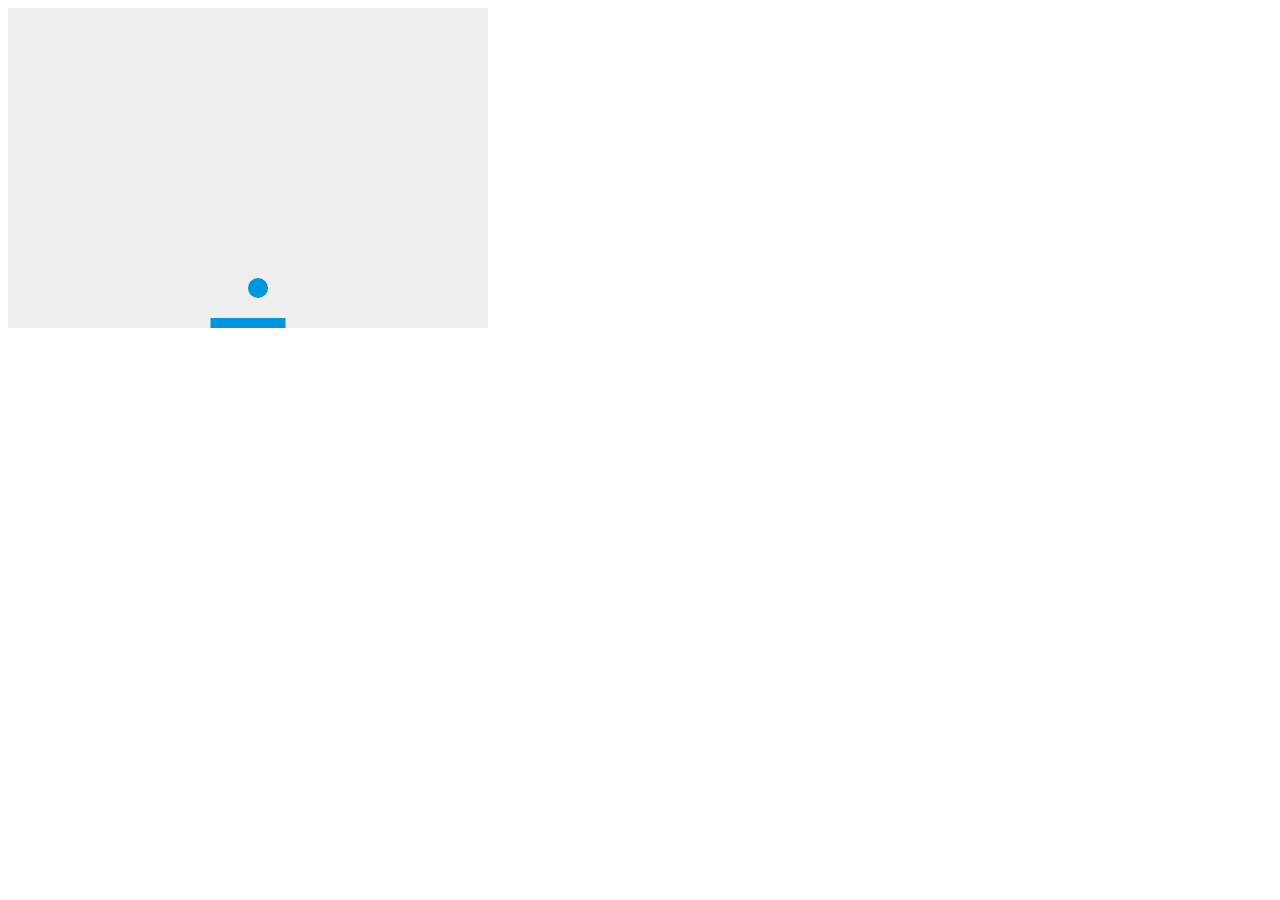
==== index.html @ 9401b556 "primer version" ====
<!doctype html>
<html lang="en-US">
  <head>
    <meta charset="utf-8" />
    <title>Gamedev Canvas Workshop</title>
    <link rel="stylesheet" href="./style.css">
    <style>
      /* * {
        padding: 0;
        margin: 0;
      }
      canvas {
        background: #eee;
        display: block;
        margin: 0 auto;
      } */
    </style>
  </head>
  <body>
    <canvas id="myCanvas" width="480" height="320"></canvas>

    <script src="./script.js">
          
    </script>
  </body>
</html>
---- style.css ----
canvas { background: #eee; }
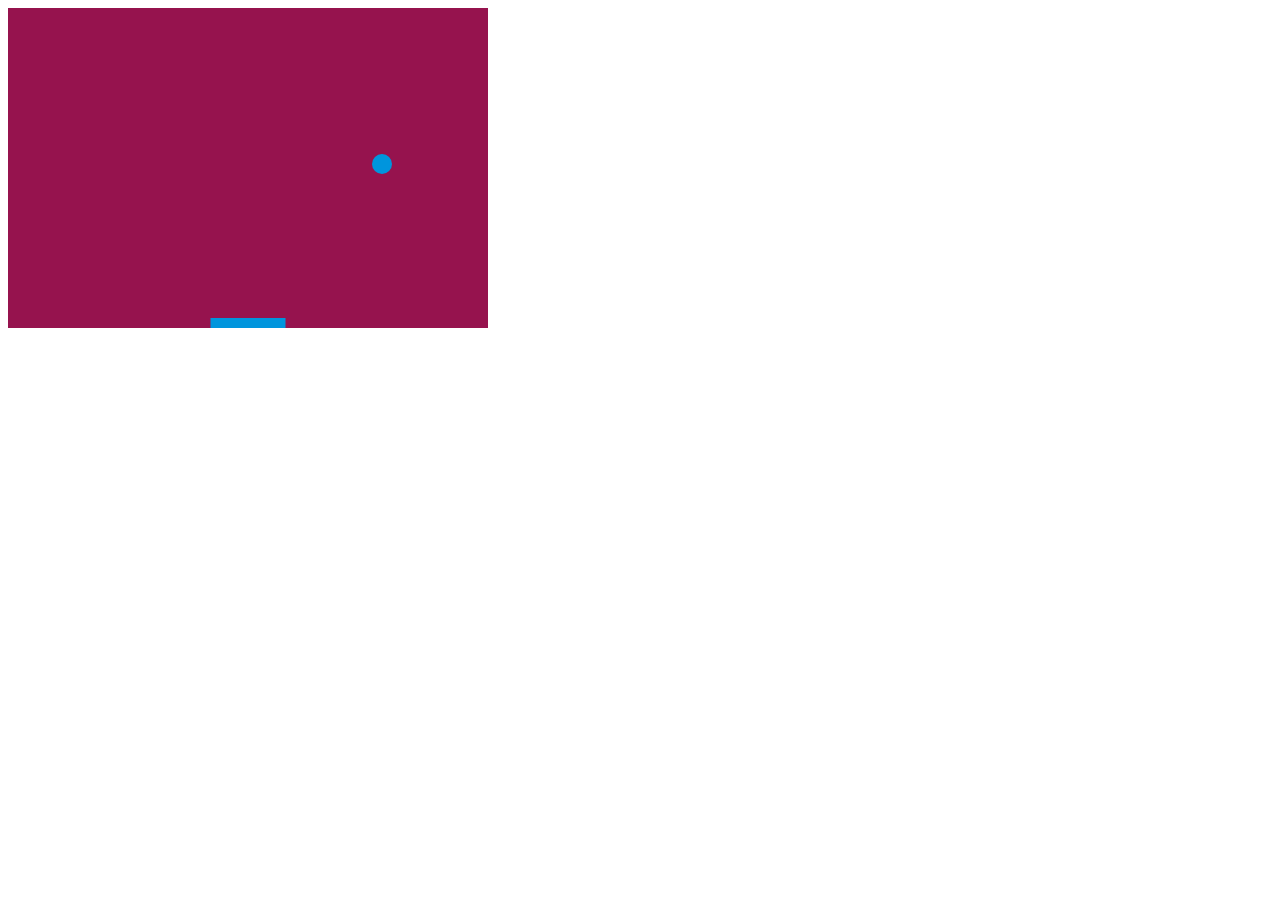
==== commit ad6eaf6b: "juego con marcador" ====
--- a/index.html
+++ b/index.html
@@ -4,8 +4,8 @@
     <meta charset="utf-8" />
     <title>Gamedev Canvas Workshop</title>
     <link rel="stylesheet" href="./style.css">
-    <style>
-      /* * {
+    <!-- <style>
+      * {
         padding: 0;
         margin: 0;
       }
@@ -13,14 +13,13 @@
         background: #eee;
         display: block;
         margin: 0 auto;
-      } */
-    </style>
+      }
+    </style> -->
   </head>
   <body>
     <canvas id="myCanvas" width="480" height="320"></canvas>
 
-    <script src="./script.js">
-          
+    <script src="./script.js">   
     </script>
   </body>
 </html>--- a/style.css
+++ b/style.css
@@ -1 +1 @@
-canvas { background: #eee; }+canvas { background: #96134e; }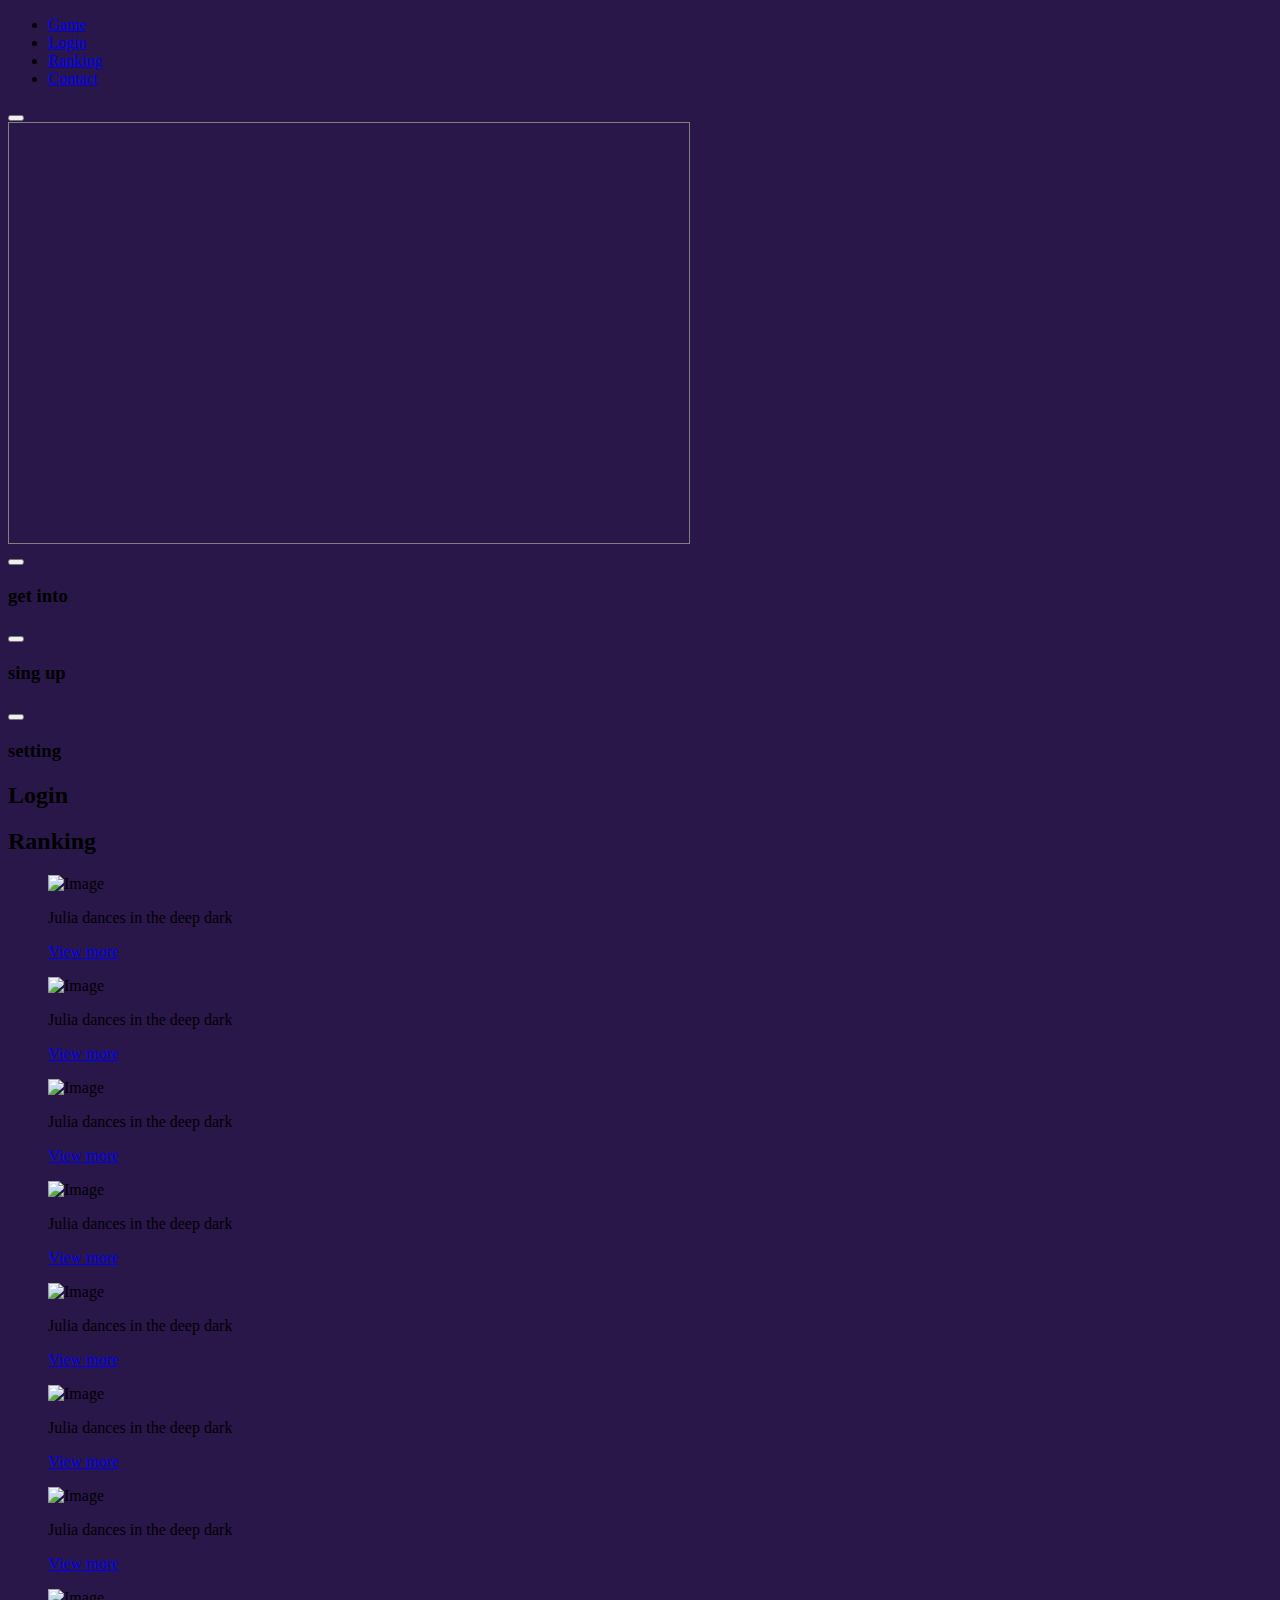
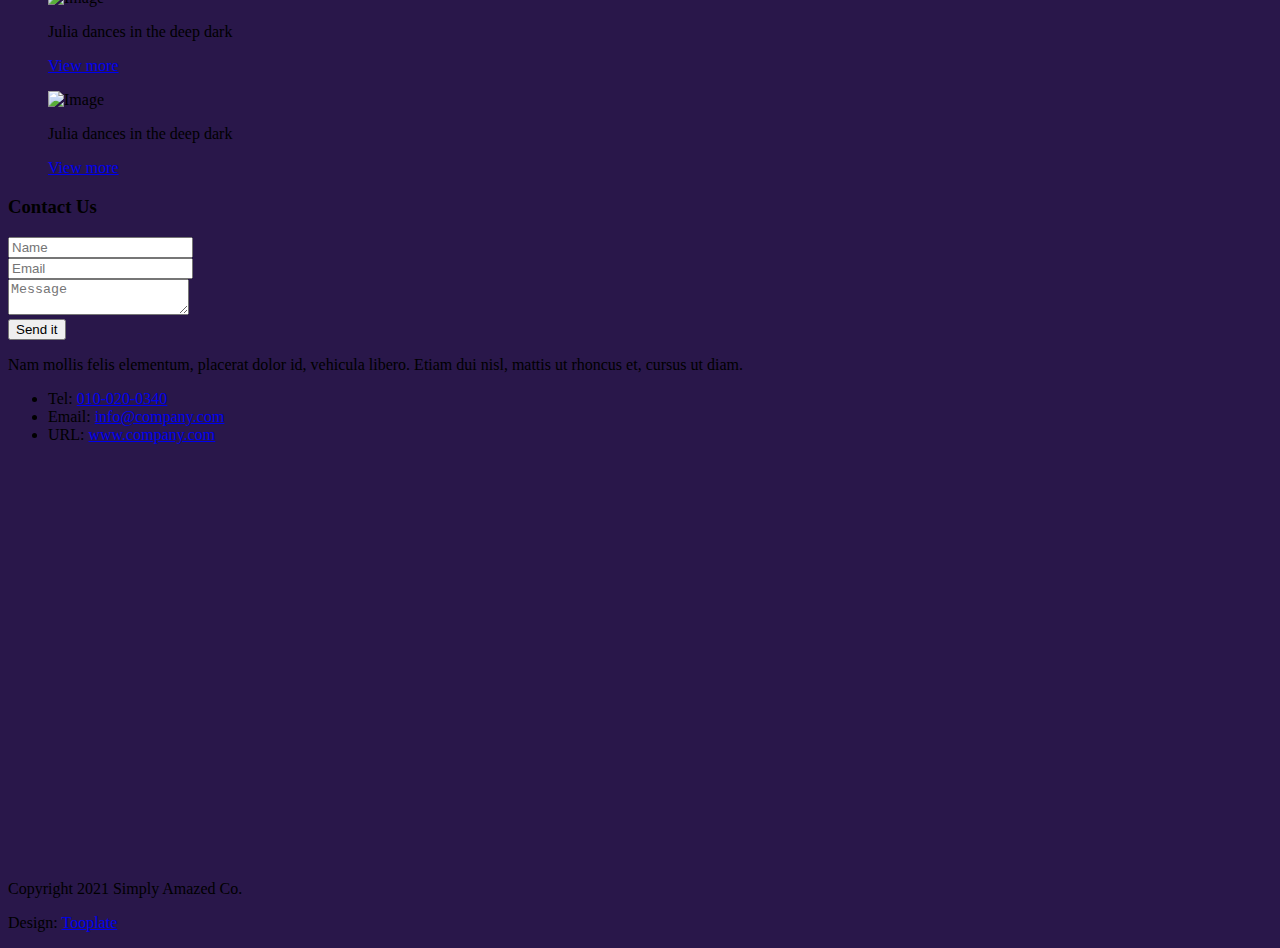
==== commit 67f3861b: "Update index.html" ====
--- a/index.html
+++ b/index.html
@@ -1,25 +1,271 @@
 <!doctype html>
-<html lang="en-US">
-  <head>
+<html lang="en">
+<head>
     <meta charset="utf-8" />
-    <title>Gamedev Canvas Workshop</title>
-    <link rel="stylesheet" href="./style.css">
-    <!-- <style>
-      * {
-        padding: 0;
-        margin: 0;
-      }
-      canvas {
-        background: #eee;
-        display: block;
-        margin: 0 auto;
-      }
-    </style> -->
-  </head>
-  <body>
-    <canvas id="myCanvas" width="480" height="320"></canvas>
-
-    <script src="./script.js">   
-    </script>
-  </body>
-</html>+    <title>Simply Amazed HTML Template by Tooplate</title>
+    <meta name="viewport" content="width=device-width, initial-scale=1">
+    <link rel="preconnect" href="https://fonts.gstatic.com">
+    <link href="https://fonts.googleapis.com/css2?family=Source+Sans+Pro:wght@300;400&display=swap" rel="stylesheet">
+    <link rel="stylesheet" href="css/bootstrap.min.css" type="text/css" />
+    <link rel="stylesheet" href="fontawesome/css/all.min.css" type="text/css" /> 
+    <link rel="stylesheet" href="css/slick.css" type="text/css" />   
+    <link rel="stylesheet" href="css/tooplate-simply-amazed.css" type="text/css" />
+    <link rel="stylesheet" href="css/style.css" type="text/css">
+<!--
+
+Tooplate 2123 Simply Amazed
+
+https://www.tooplate.com/view/2123-simply-amazed
+
+-->
+</head>
+
+<body onload="checkCanvasIsSupported();" style="background: #29174a">
+    <div id="outer">
+        <header class="header order-last" id="tm-header">
+            <nav class="navbar">
+                <div class="collapse navbar-collapse single-page-nav">
+                    <ul class="navbar-nav">
+                        <li class="nav-item">
+                            <a class="nav-link" href="#section-1"><span class="icn"><i class="fab fa-drupal"></i></span> Game</a>
+                        </li>
+                        <li class="nav-item">
+                            <a class="nav-link" href="#section-2"><span class="icn"><i class="fab fa-github-alt"></i></span> Login</a>
+                        </li>
+                        <li class="nav-item">
+                            <a class="nav-link" href="#section-3"><span class="icn"><i class="far fa-chart-bar"></i></span> Ranking</a>
+                        </li>
+                        <li class="nav-item">
+                            <a class="nav-link" href="#section-4"><span class="icn"><i class="far fa-2x fa-comments"></i></span> Contact</a>
+                        </li>
+                    </ul>
+                </div>
+            </nav>
+        </header>
+        
+        <button class="navbar-button collapsed" type="button">
+            <span class="menu_icon">
+                <span class="icon-bar"></span>
+                <span class="icon-bar"></span>
+                <span class="icon-bar"></span>
+            </span>
+        </button>
+        
+        <main id="content-box" class="order-first">
+            <div class="banner-section section parallax-window" data-parallax="scroll" data-image-src="#" id="section-1">
+                <div class="container">
+                    <style>
+                        /* * {
+                          padding: 0;
+                          margin: 0;
+                        }
+                        canvas {
+                          background: #eee;
+                          display: block;
+                          margin: 0 auto;
+                        } */
+                      </style>
+                      <canvas id="gameCanvas" width="680" height="420" style="border: solid 1px gray;"></canvas>
+                    <!--<div class="item">
+                        <div class="bg-blue-transparent logo-fa"><span><i class="fas fa-2x fa-atom"></i></span> Simply Amazed</div>
+                        <div class="bg-blue-transparent simple"><p>Your simplest HTML template, the most amazing page ever, yet free!</p></div>
+                    </div>-->
+                </div>
+            </div>
+        
+            <section class="work-section section" id="section-2">
+                <div class="container">
+                    <div class="row">
+                        <div class="item col-md-4">
+                            <div class="tm-work-item-inner">
+                                <div class="icn"><button class="btn"><i class="fa fa-spinner fa-spin fa-3x fa-fw"></i></button></div>
+                                <h3>get into</h3>
+                                <p></p>
+                            </div>                        
+                        </div>
+                        <div class="item col-md-4 one">
+                            <div class="tm-work-item-inner">
+                                <div class="icn"><button class="btn"><i class="fa fa-3x fa-user-circle"></i></button></div>
+                                <h3>sing up</h3>
+                                <p></p>
+                            </div>
+                        </div>
+                        <div class="item col-md-4 two">
+                            <div class="tm-work-item-inner">
+                                <div class="icn"><button class="btn"><i class="fa fa-cog fa-spin fa-3x fa-fw"></i></button></div>
+                                <h3>setting</h3>
+                                <p></p>
+                            </div>
+                        </div>
+                    </div>
+                    <div class="title">
+                        <h2>Login</h2>
+                    </div>
+                </div>
+            </section>
+
+            <section class="gallery-section section parallax-window" data-parallax="scroll" data-image-src="img/section-3-bg.jpg" id="section-3">
+                <div class="container">
+                    <div class="title text-right">
+                        <h2>Ranking</h2>
+                    </div>
+                    <div class="mx-auto gallery-slider">
+                        <figure class="effect-julia item">
+                            <img src="img/gallery-img-01.jpg" alt="Image">
+                            <figcaption>
+                                <div>
+                                    <p>Julia dances in the deep dark</p>
+                                </div>
+                                <a href="#">View more</a>
+                            </figcaption>
+                        </figure>
+                        <figure class="effect-julia item">
+                            <img src="img/gallery-img-02.jpg" alt="Image">
+                            <figcaption>
+                                <div>
+                                    <p>Julia dances in the deep dark</p>
+                                </div>
+                                <a href="#">View more</a>
+                            </figcaption>
+                        </figure>
+                        <figure class="effect-julia item">
+                            <img src="img/gallery-img-03.jpg" alt="Image">
+                            <figcaption>
+                                <div>
+                                    <p>Julia dances in the deep dark</p>
+                                </div>
+                                <a href="#">View more</a>
+                            </figcaption>
+                        </figure>
+                        <figure class="effect-julia item">
+                            <img src="img/gallery-img-04.jpg" alt="Image">
+                            <figcaption>
+                                <div>
+                                    <p>Julia dances in the deep dark</p>
+                                </div>
+                                <a href="#">View more</a>
+                            </figcaption>
+                        </figure>
+                        <figure class="effect-julia item">
+                            <img src="img/gallery-img-05.jpg" alt="Image">
+                            <figcaption>
+                                <div>
+                                    <p>Julia dances in the deep dark</p>
+                                </div>
+                                <a href="#">View more</a>
+                            </figcaption>
+                        </figure>
+                        <figure class="effect-julia item">
+                            <img src="img/gallery-img-06.jpg" alt="Image">
+                            <figcaption>
+                                <div>
+                                    <p>Julia dances in the deep dark</p>
+                                </div>
+                                <a href="#">View more</a>
+                            </figcaption>
+                        </figure>
+                        <figure class="effect-julia item">
+                            <img src="img/gallery-img-07.jpg" alt="Image">
+                            <figcaption>
+                                <div>
+                                    <p>Julia dances in the deep dark</p>
+                                </div>
+                                <a href="#">View more</a>
+                            </figcaption>
+                        </figure>
+                        <figure class="effect-julia item">
+                            <img src="img/gallery-img-08.jpg" alt="Image">
+                            <figcaption>
+                                <div>
+                                    <p>Julia dances in the deep dark</p>
+                                </div>
+                                <a href="#">View more</a>
+                            </figcaption>
+                        </figure>
+                        <figure class="effect-julia item">
+                            <img src="img/gallery-img-09.jpg" alt="Image">
+                            <figcaption>
+                                <div>
+                                    <p>Julia dances in the deep dark</p>
+                                </div>
+                                <a href="#">View more</a>
+                            </figcaption>
+                        </figure>
+                    </div>
+                </div>
+            </section>
+
+            <section class="contact-section section" id="section-4">
+                <div class="container">
+                    <div class="title">
+                        <h3>Contact Us</h3>
+                    </div>
+                    <div class="row">
+                        <div class="col-lg-5 col-md-6 mb-4 contact-form">
+                            <div class="form tm-contact-item-inner">
+                                <form action="#" method="POST">
+                                    <div class="form-group">
+                                        <input name="name" type="text" class="form-control" placeholder="Name">
+                                    </div>
+                                    <div class="form-group">
+                                        <input name="email" type="text" class="form-control" placeholder="Email">
+                                    </div>
+                                    <div class="form-group">
+                                        <textarea name="message" class="textarea form-control" placeholder="Message"></textarea>
+                                    </div>
+                                    <div class="form-group text-right">
+                                        <input type="submit" class="btn btn-primary" value="Send it">
+                                    </div>
+                                </form>
+                            </div>
+                        </div>
+                        <div class="col-lg-4 col-md-6 mb-4 contact-details">
+                            <div class="tm-contact-item-inner-2">
+                                <p>Nam mollis felis elementum, placerat dolor id, vehicula libero. Etiam dui nisl, mattis ut rhoncus et, cursus ut diam.</p>
+                                <ul class="font-weight-light">
+                                    <li>
+                                        <span class="icn"><i class="fas fa-mobile-alt"></i></span>
+                                        <span class="lbl">Tel:</span> <a href="#">010-020-0340</a>
+                                    </li>
+                                    <li>
+                                        <span class="icn"><i class="fas fa-at"></i></span>
+                                        <span class="lbl">Email:</span> <a href="#">info@company.com</a>
+                                    </li>
+                                    <li>
+                                        <span class="icn"><i class="fas fa-globe-asia"></i></span>
+                                        <span class="lbl">URL:</span> <a href="#">www.company.com</a>
+                                    </li>
+                                </ul>
+                            </div>                        
+                        </div>
+                        <div class="col-lg-3 col-md-12 map">
+                            <!-- Map -->
+                            <div class="map-outer tm-mb-40">
+                                <div class="gmap-canvas">
+                                    <iframe width="100%" height="400" id="gmap-canvas"
+                                        src="https://maps.google.com/maps?q=Av.+L%C3%BAcio+Costa,+Rio+de+Janeiro+-+RJ,+Brazil&t=&z=13&ie=UTF8&iwloc=&output=embed"
+                                        frameborder="0" scrolling="no" marginheight="0" marginwidth="0"></iframe>
+                                </div>
+                            </div>
+                        </div>
+                    </div>                
+                </div>
+                <footer class="footer container container-2">
+                    <div class="row"> 
+                        <p class="col-sm-7">Copyright 2021 Simply Amazed Co.</p>
+                        <p class="col-sm-5 text-right design">Design: <a rel="nofollow" href="https://www.tooplate.com" target="_parent">Tooplate</a></p>
+                    </div>
+                </footer>
+            </section>
+        </main>
+    </div>
+    <script src="js/jquery-3.3.1.min.js"></script>
+    <script src="js/bootstrap.bundle.min.js"></script>
+    <script src="js/jquery.singlePageNav.min.js"></script>
+    <script src="js/slick.js"></script>
+    <script src="js/parallax.min.js"></script>
+    <script src="js/templatemo-script.js"></script>
+    <script src="js/script.js"></script>
+    <script src="js/script_fill_test.js"></script>
+</body>
+</html>
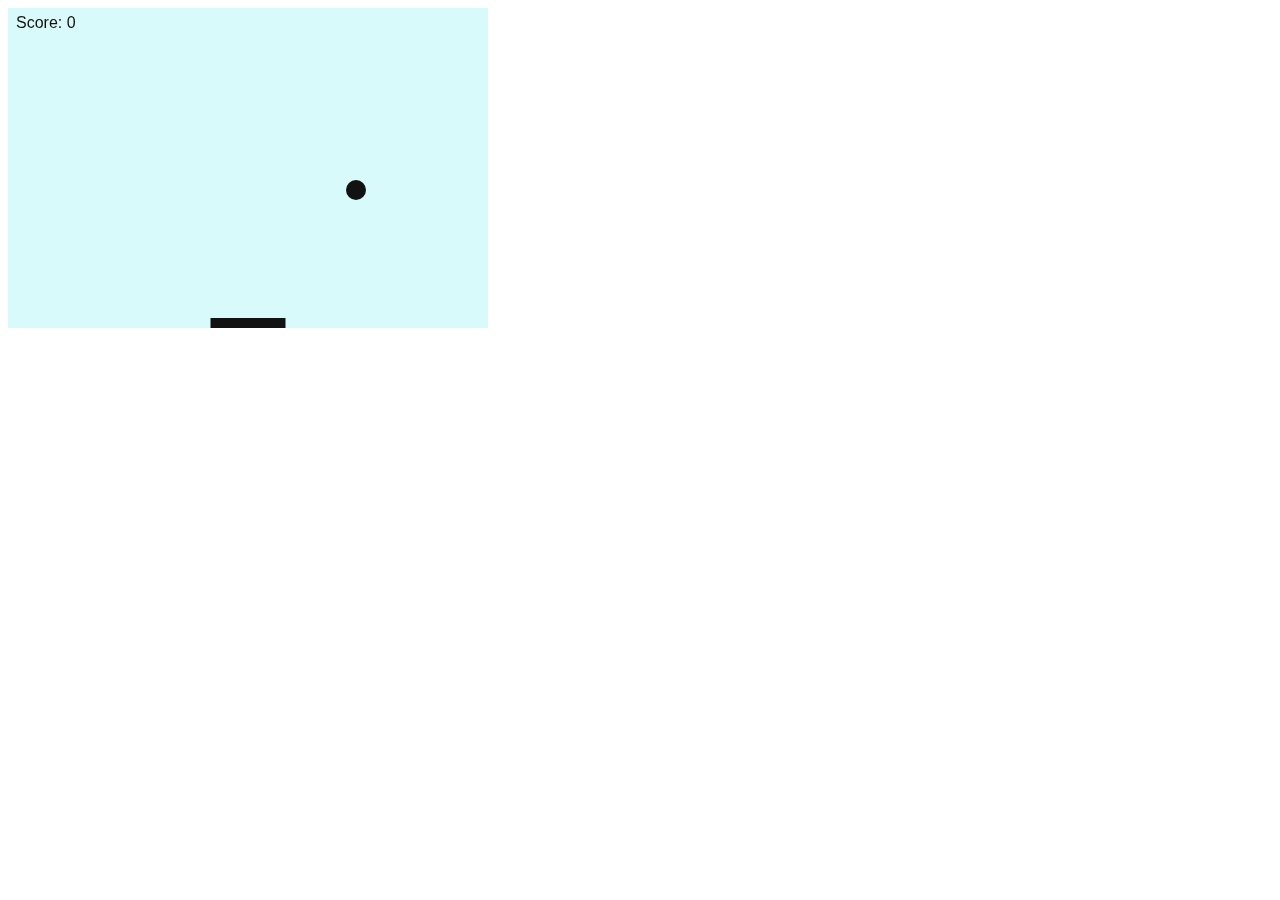
==== commit d959d332: "comienzo maqueta" ====
--- a/index.html
+++ b/index.html
@@ -1,271 +1,25 @@
 <!doctype html>
-<html lang="en">
-<head>
+<html lang="en-US">
+  <head>
     <meta charset="utf-8" />
-    <title>Simply Amazed HTML Template by Tooplate</title>
-    <meta name="viewport" content="width=device-width, initial-scale=1">
-    <link rel="preconnect" href="https://fonts.gstatic.com">
-    <link href="https://fonts.googleapis.com/css2?family=Source+Sans+Pro:wght@300;400&display=swap" rel="stylesheet">
-    <link rel="stylesheet" href="css/bootstrap.min.css" type="text/css" />
-    <link rel="stylesheet" href="fontawesome/css/all.min.css" type="text/css" /> 
-    <link rel="stylesheet" href="css/slick.css" type="text/css" />   
-    <link rel="stylesheet" href="css/tooplate-simply-amazed.css" type="text/css" />
-    <link rel="stylesheet" href="css/style.css" type="text/css">
-<!--
+    <title>Game_Cesde</title>
+    <link rel="stylesheet" href="./style.css">
+    <!-- <style>
+      * {
+        padding: 0;
+        margin: 0;
+      }
+      canvas {
+        background: #eee;
+        display: block;
+        margin: 0 auto;
+      }
+    </style> -->
+  </head>
+  <body>
+    <canvas id="myCanvas" width="480" height="320"></canvas>
 
-Tooplate 2123 Simply Amazed
-
-https://www.tooplate.com/view/2123-simply-amazed
-
--->
-</head>
-
-<body onload="checkCanvasIsSupported();" style="background: #29174a">
-    <div id="outer">
-        <header class="header order-last" id="tm-header">
-            <nav class="navbar">
-                <div class="collapse navbar-collapse single-page-nav">
-                    <ul class="navbar-nav">
-                        <li class="nav-item">
-                            <a class="nav-link" href="#section-1"><span class="icn"><i class="fab fa-drupal"></i></span> Game</a>
-                        </li>
-                        <li class="nav-item">
-                            <a class="nav-link" href="#section-2"><span class="icn"><i class="fab fa-github-alt"></i></span> Login</a>
-                        </li>
-                        <li class="nav-item">
-                            <a class="nav-link" href="#section-3"><span class="icn"><i class="far fa-chart-bar"></i></span> Ranking</a>
-                        </li>
-                        <li class="nav-item">
-                            <a class="nav-link" href="#section-4"><span class="icn"><i class="far fa-2x fa-comments"></i></span> Contact</a>
-                        </li>
-                    </ul>
-                </div>
-            </nav>
-        </header>
-        
-        <button class="navbar-button collapsed" type="button">
-            <span class="menu_icon">
-                <span class="icon-bar"></span>
-                <span class="icon-bar"></span>
-                <span class="icon-bar"></span>
-            </span>
-        </button>
-        
-        <main id="content-box" class="order-first">
-            <div class="banner-section section parallax-window" data-parallax="scroll" data-image-src="#" id="section-1">
-                <div class="container">
-                    <style>
-                        /* * {
-                          padding: 0;
-                          margin: 0;
-                        }
-                        canvas {
-                          background: #eee;
-                          display: block;
-                          margin: 0 auto;
-                        } */
-                      </style>
-                      <canvas id="gameCanvas" width="680" height="420" style="border: solid 1px gray;"></canvas>
-                    <!--<div class="item">
-                        <div class="bg-blue-transparent logo-fa"><span><i class="fas fa-2x fa-atom"></i></span> Simply Amazed</div>
-                        <div class="bg-blue-transparent simple"><p>Your simplest HTML template, the most amazing page ever, yet free!</p></div>
-                    </div>-->
-                </div>
-            </div>
-        
-            <section class="work-section section" id="section-2">
-                <div class="container">
-                    <div class="row">
-                        <div class="item col-md-4">
-                            <div class="tm-work-item-inner">
-                                <div class="icn"><button class="btn"><i class="fa fa-spinner fa-spin fa-3x fa-fw"></i></button></div>
-                                <h3>get into</h3>
-                                <p></p>
-                            </div>                        
-                        </div>
-                        <div class="item col-md-4 one">
-                            <div class="tm-work-item-inner">
-                                <div class="icn"><button class="btn"><i class="fa fa-3x fa-user-circle"></i></button></div>
-                                <h3>sing up</h3>
-                                <p></p>
-                            </div>
-                        </div>
-                        <div class="item col-md-4 two">
-                            <div class="tm-work-item-inner">
-                                <div class="icn"><button class="btn"><i class="fa fa-cog fa-spin fa-3x fa-fw"></i></button></div>
-                                <h3>setting</h3>
-                                <p></p>
-                            </div>
-                        </div>
-                    </div>
-                    <div class="title">
-                        <h2>Login</h2>
-                    </div>
-                </div>
-            </section>
-
-            <section class="gallery-section section parallax-window" data-parallax="scroll" data-image-src="img/section-3-bg.jpg" id="section-3">
-                <div class="container">
-                    <div class="title text-right">
-                        <h2>Ranking</h2>
-                    </div>
-                    <div class="mx-auto gallery-slider">
-                        <figure class="effect-julia item">
-                            <img src="img/gallery-img-01.jpg" alt="Image">
-                            <figcaption>
-                                <div>
-                                    <p>Julia dances in the deep dark</p>
-                                </div>
-                                <a href="#">View more</a>
-                            </figcaption>
-                        </figure>
-                        <figure class="effect-julia item">
-                            <img src="img/gallery-img-02.jpg" alt="Image">
-                            <figcaption>
-                                <div>
-                                    <p>Julia dances in the deep dark</p>
-                                </div>
-                                <a href="#">View more</a>
-                            </figcaption>
-                        </figure>
-                        <figure class="effect-julia item">
-                            <img src="img/gallery-img-03.jpg" alt="Image">
-                            <figcaption>
-                                <div>
-                                    <p>Julia dances in the deep dark</p>
-                                </div>
-                                <a href="#">View more</a>
-                            </figcaption>
-                        </figure>
-                        <figure class="effect-julia item">
-                            <img src="img/gallery-img-04.jpg" alt="Image">
-                            <figcaption>
-                                <div>
-                                    <p>Julia dances in the deep dark</p>
-                                </div>
-                                <a href="#">View more</a>
-                            </figcaption>
-                        </figure>
-                        <figure class="effect-julia item">
-                            <img src="img/gallery-img-05.jpg" alt="Image">
-                            <figcaption>
-                                <div>
-                                    <p>Julia dances in the deep dark</p>
-                                </div>
-                                <a href="#">View more</a>
-                            </figcaption>
-                        </figure>
-                        <figure class="effect-julia item">
-                            <img src="img/gallery-img-06.jpg" alt="Image">
-                            <figcaption>
-                                <div>
-                                    <p>Julia dances in the deep dark</p>
-                                </div>
-                                <a href="#">View more</a>
-                            </figcaption>
-                        </figure>
-                        <figure class="effect-julia item">
-                            <img src="img/gallery-img-07.jpg" alt="Image">
-                            <figcaption>
-                                <div>
-                                    <p>Julia dances in the deep dark</p>
-                                </div>
-                                <a href="#">View more</a>
-                            </figcaption>
-                        </figure>
-                        <figure class="effect-julia item">
-                            <img src="img/gallery-img-08.jpg" alt="Image">
-                            <figcaption>
-                                <div>
-                                    <p>Julia dances in the deep dark</p>
-                                </div>
-                                <a href="#">View more</a>
-                            </figcaption>
-                        </figure>
-                        <figure class="effect-julia item">
-                            <img src="img/gallery-img-09.jpg" alt="Image">
-                            <figcaption>
-                                <div>
-                                    <p>Julia dances in the deep dark</p>
-                                </div>
-                                <a href="#">View more</a>
-                            </figcaption>
-                        </figure>
-                    </div>
-                </div>
-            </section>
-
-            <section class="contact-section section" id="section-4">
-                <div class="container">
-                    <div class="title">
-                        <h3>Contact Us</h3>
-                    </div>
-                    <div class="row">
-                        <div class="col-lg-5 col-md-6 mb-4 contact-form">
-                            <div class="form tm-contact-item-inner">
-                                <form action="#" method="POST">
-                                    <div class="form-group">
-                                        <input name="name" type="text" class="form-control" placeholder="Name">
-                                    </div>
-                                    <div class="form-group">
-                                        <input name="email" type="text" class="form-control" placeholder="Email">
-                                    </div>
-                                    <div class="form-group">
-                                        <textarea name="message" class="textarea form-control" placeholder="Message"></textarea>
-                                    </div>
-                                    <div class="form-group text-right">
-                                        <input type="submit" class="btn btn-primary" value="Send it">
-                                    </div>
-                                </form>
-                            </div>
-                        </div>
-                        <div class="col-lg-4 col-md-6 mb-4 contact-details">
-                            <div class="tm-contact-item-inner-2">
-                                <p>Nam mollis felis elementum, placerat dolor id, vehicula libero. Etiam dui nisl, mattis ut rhoncus et, cursus ut diam.</p>
-                                <ul class="font-weight-light">
-                                    <li>
-                                        <span class="icn"><i class="fas fa-mobile-alt"></i></span>
-                                        <span class="lbl">Tel:</span> <a href="#">010-020-0340</a>
-                                    </li>
-                                    <li>
-                                        <span class="icn"><i class="fas fa-at"></i></span>
-                                        <span class="lbl">Email:</span> <a href="#">info@company.com</a>
-                                    </li>
-                                    <li>
-                                        <span class="icn"><i class="fas fa-globe-asia"></i></span>
-                                        <span class="lbl">URL:</span> <a href="#">www.company.com</a>
-                                    </li>
-                                </ul>
-                            </div>                        
-                        </div>
-                        <div class="col-lg-3 col-md-12 map">
-                            <!-- Map -->
-                            <div class="map-outer tm-mb-40">
-                                <div class="gmap-canvas">
-                                    <iframe width="100%" height="400" id="gmap-canvas"
-                                        src="https://maps.google.com/maps?q=Av.+L%C3%BAcio+Costa,+Rio+de+Janeiro+-+RJ,+Brazil&t=&z=13&ie=UTF8&iwloc=&output=embed"
-                                        frameborder="0" scrolling="no" marginheight="0" marginwidth="0"></iframe>
-                                </div>
-                            </div>
-                        </div>
-                    </div>                
-                </div>
-                <footer class="footer container container-2">
-                    <div class="row"> 
-                        <p class="col-sm-7">Copyright 2021 Simply Amazed Co.</p>
-                        <p class="col-sm-5 text-right design">Design: <a rel="nofollow" href="https://www.tooplate.com" target="_parent">Tooplate</a></p>
-                    </div>
-                </footer>
-            </section>
-        </main>
-    </div>
-    <script src="js/jquery-3.3.1.min.js"></script>
-    <script src="js/bootstrap.bundle.min.js"></script>
-    <script src="js/jquery.singlePageNav.min.js"></script>
-    <script src="js/slick.js"></script>
-    <script src="js/parallax.min.js"></script>
-    <script src="js/templatemo-script.js"></script>
-    <script src="js/script.js"></script>
-    <script src="js/script_fill_test.js"></script>
-</body>
-</html>
+    <script src="./game.js">   
+    </script>
+  </body>
+</html>--- a/style.css
+++ b/style.css
@@ -0,0 +1 @@
+canvas { background: rgb(217, 250, 250 ); }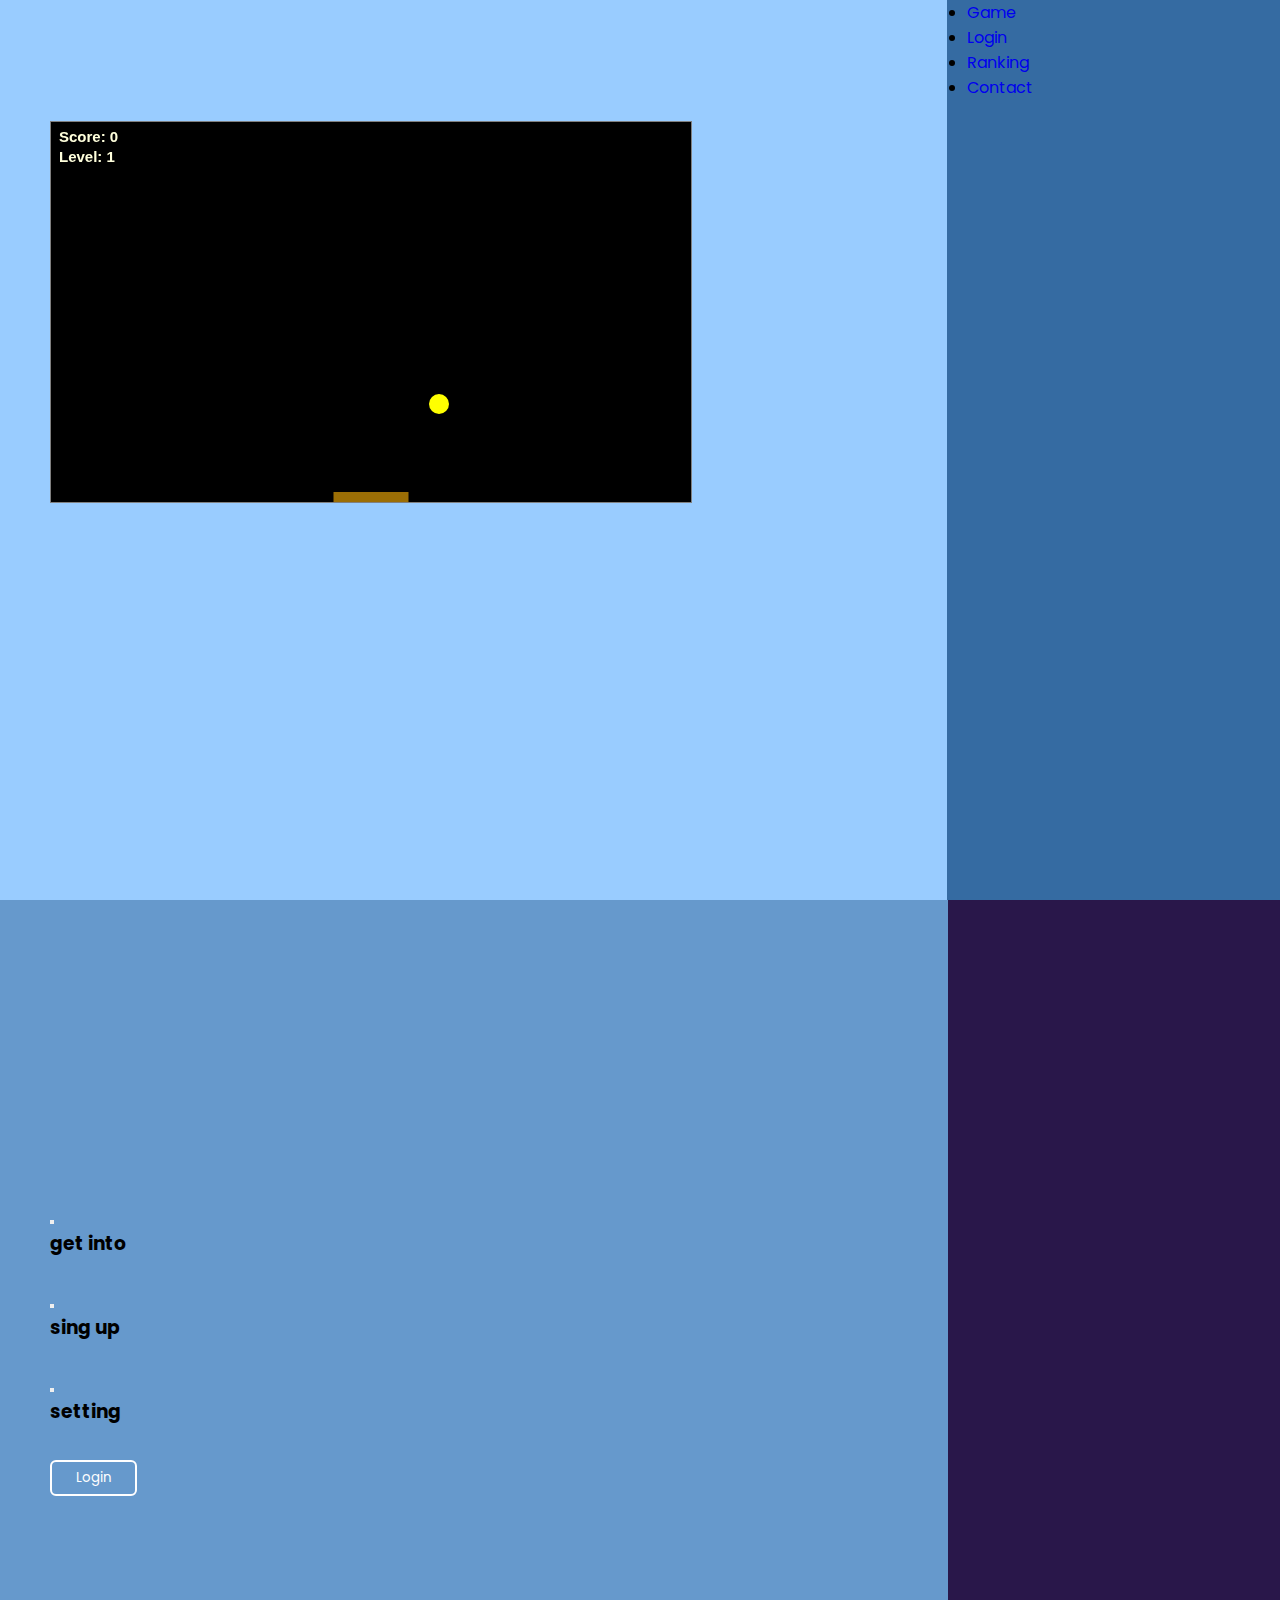
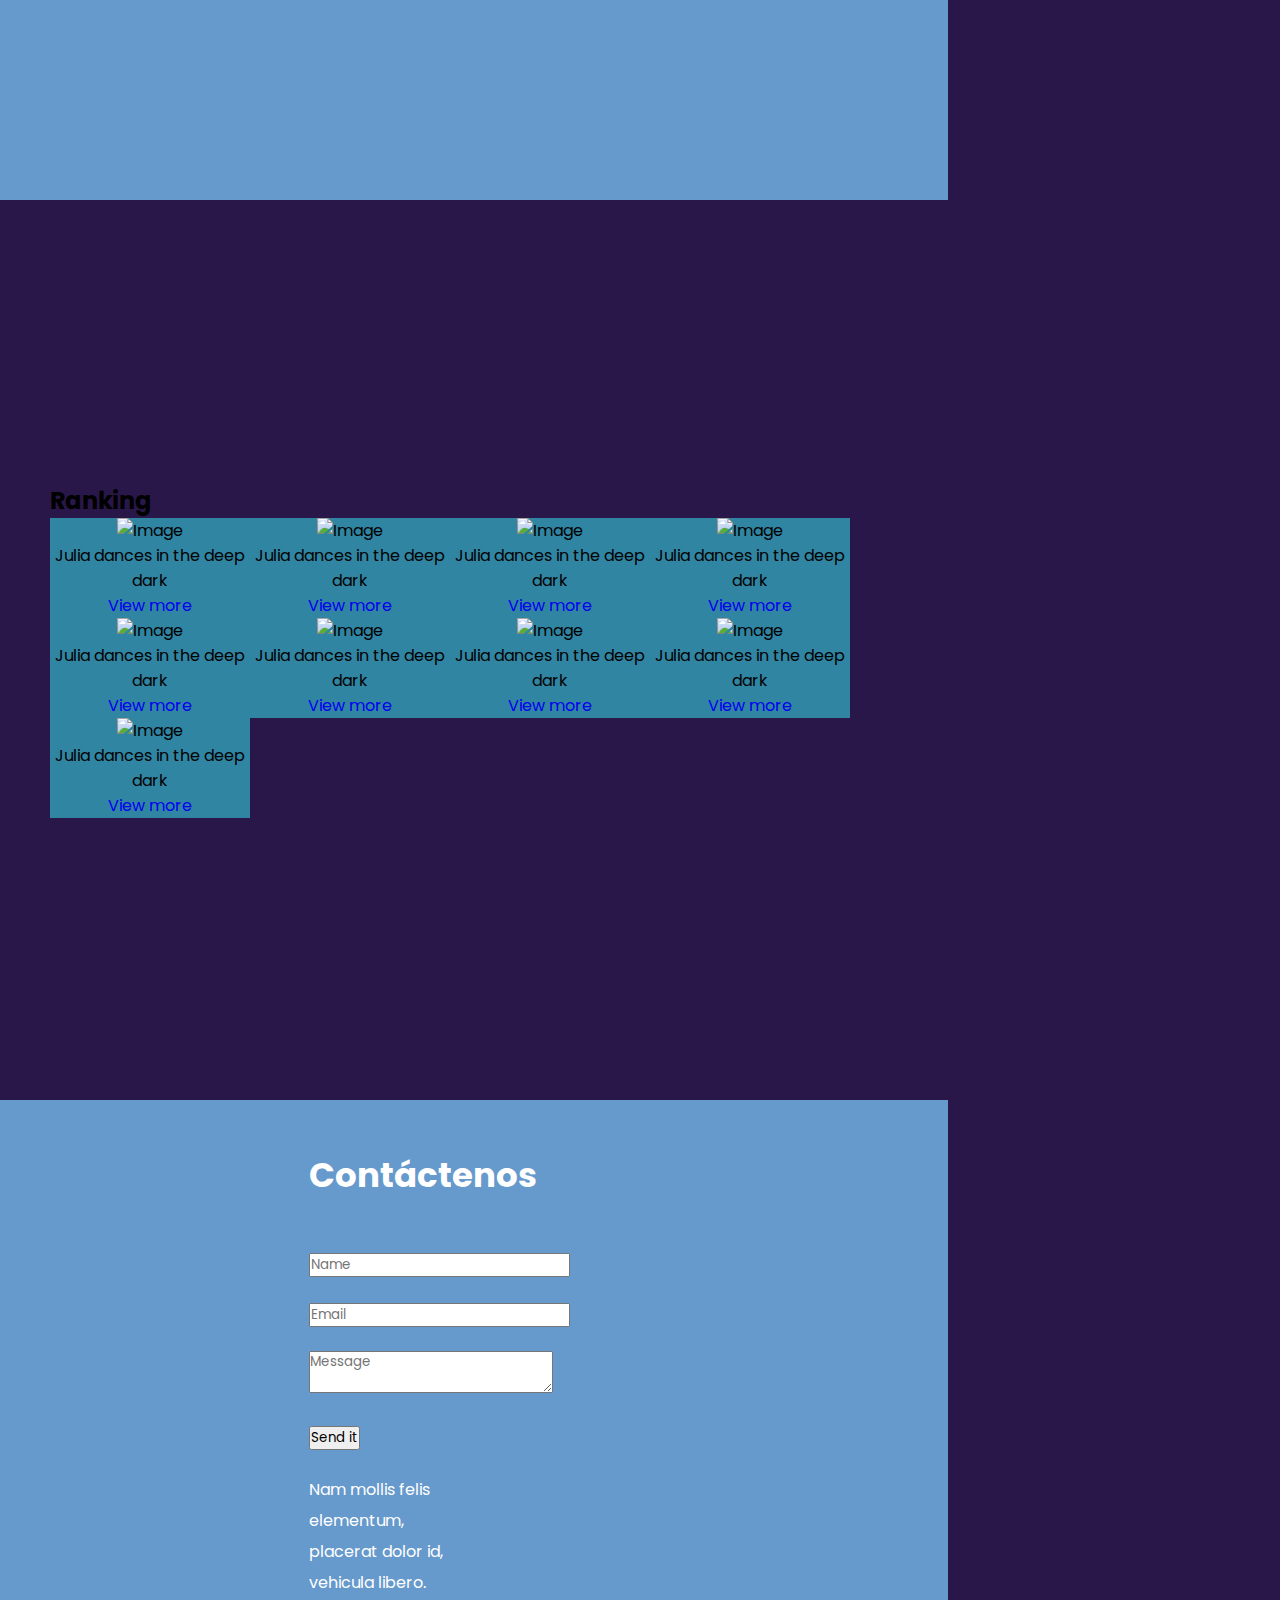
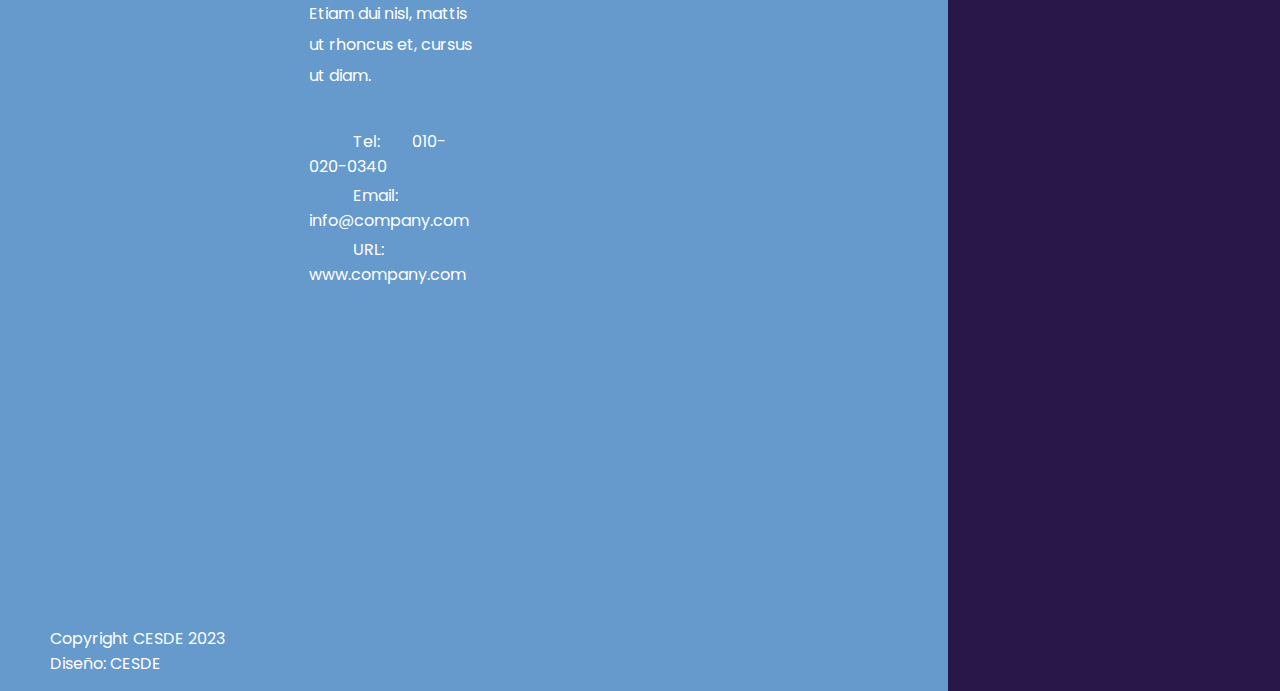
==== commit aa387fd2: "maqueta con juego y login" ====
--- a/index.html
+++ b/index.html
@@ -1,25 +1,328 @@
-<!doctype html>
-<html lang="en-US">
-  <head>
-    <meta charset="utf-8" />
-    <title>Game_Cesde</title>
-    <link rel="stylesheet" href="./style.css">
-    <!-- <style>
-      * {
-        padding: 0;
-        margin: 0;
-      }
-      canvas {
-        background: #eee;
-        display: block;
-        margin: 0 auto;
-      }
-    </style> -->
-  </head>
-  <body>
-    <canvas id="myCanvas" width="480" height="320"></canvas>
-
-    <script src="./game.js">   
-    </script>
-  </body>
+<!DOCTYPE html>
+<html lang="en">
+<head>
+    <meta charset="UTF-8">
+    <meta name="viewport" content="width=device-width, initial-scale=1.0">
+    <title>tests</title>
+    
+    <link rel="stylesheet" href="./css/login_test.css" />
+    <link rel="stylesheet" href="https://unicons.iconscout.com/release/v4.0.0/css/line.css" />
+    <link rel="stylesheet" href="css/styles.css" type="text/css" />
+</head>
+<body body onload="checkCanvasIsSupported();"style="background: #29174a">
+  <div id="outer">
+        <header class="header order-last" id="tm-header">
+          <nav class="navbar">
+              <div class="collapse navbar-collapse single-page-nav">
+                  <ul class="navbar-nav">
+                      <li class="nav-item">
+                          <a class="nav-link" href="#section-1"><span class="icn"><i class="fab fa-drupal"></i></span> Game</a>
+                      </li>
+                      <li class="nav-item">
+                          <a class="nav-link" href="#section-2"><span class="icn"><i class="fab fa-github-alt"></i></span> Login</a>
+                      </li>
+                      <li class="nav-item">
+                          <a class="nav-link" href="#section-3"><span class="icn"><i class="far fa-chart-bar"></i></span> Ranking</a>
+                      </li>
+                      <li class="nav-item">
+                          <a class="nav-link" href="#section-4"><span class="icn"><i class="far fa-2x fa-comments"></i></span> Contact</a>
+                      </li>
+                  </ul>
+              </div>
+          </nav>
+      </header>
+
+      <button class="navbar-button collapsed" type="button">
+        <span class="menu_icon">
+            <span class="icon-bar"></span>
+            <span class="icon-bar"></span>
+            <span class="icon-bar"></span>
+        </span>
+      </button>
+
+
+
+      <main id="content-box" class="order-first">
+        <div class="banner-section section parallax-window" data-parallax="scroll" data-image-src="#" id="section-1">
+            <div class="container">
+                <style>
+                    /* * {
+                      padding: 0;
+                      margin: 0;
+                    }
+                    canvas {
+                      background: #eee;
+                      display: block;
+                      margin: 0 auto;
+                    } */
+                  </style>
+                  <canvas id="myCanvas" width="680" height="420" style="border: solid 1px gray;"></canvas>
+                <!--<div class="item">
+                    <div class="bg-blue-transparent logo-fa"><span><i class="fas fa-2x fa-atom"></i></span> Simply Amazed</div>
+                    <div class="bg-blue-transparent simple"><p>Your simplest HTML template, the most amazing page ever, yet free!</p></div>
+                </div>-->
+            </div>
+        </div>
+
+        <section class="work-section section" id="section-2">
+            <div class="container">
+                <div class="row">
+                    <div class="item col-md-4">
+                        <div class="tm-work-item-inner">
+                            <div class="icn"><button class="btn"><i class="fa fa-spinner fa-spin fa-3x fa-fw"></i></button></div>
+                            <h3>get into</h3>
+                            <p></p>
+                        </div>                        
+                    </div>
+                    <div class="item col-md-4 one">
+                        <div class="tm-work-item-inner">
+                            <div class="icn"><button class="btn"><i class="fa fa-3x fa-user-circle" href></i></button></div>
+                            <h3>sing up</h3>
+                            <p></p>
+                        </div>
+                    </div>
+                    <div class="item col-md-4 two">
+                        <div class="tm-work-item-inner">
+                            <div class="icn"><button class="btn"><i class="fa fa-cog fa-spin fa-3x fa-fw"></i></button></div>
+                            <h3>setting</h3>
+                            <p></p>
+                        </div>
+                    </div>
+                </div>
+                <div class="title">
+                    <h2><button class="button" id="form-open">Login</button></h2>
+                    
+
+
+                           
+                </div>
+
+                
+
+
+            </div>
+
+                   <!-- FORMULARIOS -->
+    <section class="home">  
+        <div class="form_container">
+          <i class="uil uil-times form_close"></i>
+          <!-- FORMULARIO LOGIN -->
+          <div class="form login_form">
+            <form action="#">
+              <h2>Login</h2>
+  
+              <div class="input_box">
+                <input type="email" placeholder="Enter your email" required />
+                <i class="uil uil-envelope-alt email"></i>
+              </div>
+              <div class="input_box">
+                <input type="password" placeholder="Enter your password" required />
+                <i class="uil uil-lock password"></i>
+                <i class="uil uil-eye-slash pw_hide"></i>
+              </div>
+  
+              <div class="option_field">
+                <span class="checkbox">
+                  <input type="checkbox" id="check" />
+                  <label for="check">Remember me</label>
+                </span>
+                <a href="#" class="forgot_pw">Forgot password?</a>
+              </div>
+  
+              <button class="button">Login Now</button>
+  
+              <div class="login_signup">Don't have an account? <a href="#" id="signup">Signup</a></div>
+            </form>
+          </div>
+  
+          <!-- FORMULARIO REGISTRO -->
+          <div class="form signup_form">
+            <form action="#">
+              <h2>Signup</h2>
+  
+              <div class="input_box">
+                <input type="email" placeholder="Enter your email" required />
+                <i class="uil uil-envelope-alt email"></i>
+              </div>
+              <div class="input_box">
+                <input type="password" placeholder="Create password" required />
+                <i class="uil uil-lock password"></i>
+                <i class="uil uil-eye-slash pw_hide"></i>
+              </div>
+              <div class="input_box">
+                <input type="password" placeholder="Confirm password" required />
+                <i class="uil uil-lock password"></i>
+                <i class="uil uil-eye-slash pw_hide"></i>
+              </div>
+  
+              <button class="button">Signup Now</button>
+  
+              <div class="login_signup">Already have an account? <a href="#" id="login">Login</a></div>
+            </form>
+          </div>
+        </div>
+      </section>        
+        </section>
+
+        <section class="gallery-section section parallax-window" data-parallax="scroll" data-image-src="img/section-3-bg.jpg" id="section-3">
+            <div class="container">
+                <div class="title text-right">
+                    <h2>Ranking</h2>
+                </div>
+                <div class="mx-auto gallery-slider">
+                    <figure class="effect-julia item">
+                        <img src="img/gallery-img-01.jpg" alt="Image">
+                        <figcaption>
+                            <div>
+                                <p>Julia dances in the deep dark</p>
+                            </div>
+                            <a href="#">View more</a>
+                        </figcaption>
+                    </figure>
+                    <figure class="effect-julia item">
+                        <img src="img/gallery-img-02.jpg" alt="Image">
+                        <figcaption>
+                            <div>
+                                <p>Julia dances in the deep dark</p>
+                            </div>
+                            <a href="#">View more</a>
+                        </figcaption>
+                    </figure>
+                    <figure class="effect-julia item">
+                        <img src="img/gallery-img-03.jpg" alt="Image">
+                        <figcaption>
+                            <div>
+                                <p>Julia dances in the deep dark</p>
+                            </div>
+                            <a href="#">View more</a>
+                        </figcaption>
+                    </figure>
+                    <figure class="effect-julia item">
+                        <img src="img/gallery-img-04.jpg" alt="Image">
+                        <figcaption>
+                            <div>
+                                <p>Julia dances in the deep dark</p>
+                            </div>
+                            <a href="#">View more</a>
+                        </figcaption>
+                    </figure>
+                    <figure class="effect-julia item">
+                        <img src="img/gallery-img-05.jpg" alt="Image">
+                        <figcaption>
+                            <div>
+                                <p>Julia dances in the deep dark</p>
+                            </div>
+                            <a href="#">View more</a>
+                        </figcaption>
+                    </figure>
+                    <figure class="effect-julia item">
+                        <img src="img/gallery-img-06.jpg" alt="Image">
+                        <figcaption>
+                            <div>
+                                <p>Julia dances in the deep dark</p>
+                            </div>
+                            <a href="#">View more</a>
+                        </figcaption>
+                    </figure>
+                    <figure class="effect-julia item">
+                        <img src="img/gallery-img-07.jpg" alt="Image">
+                        <figcaption>
+                            <div>
+                                <p>Julia dances in the deep dark</p>
+                            </div>
+                            <a href="#">View more</a>
+                        </figcaption>
+                    </figure>
+                    <figure class="effect-julia item">
+                        <img src="img/gallery-img-08.jpg" alt="Image">
+                        <figcaption>
+                            <div>
+                                <p>Julia dances in the deep dark</p>
+                            </div>
+                            <a href="#">View more</a>
+                        </figcaption>
+                    </figure>
+                    <figure class="effect-julia item">
+                        <img src="img/gallery-img-09.jpg" alt="Image">
+                        <figcaption>
+                            <div>
+                                <p>Julia dances in the deep dark</p>
+                            </div>
+                            <a href="#">View more</a>
+                        </figcaption>
+                    </figure>
+                </div>
+            </div>
+        </section>
+
+        <section class="contact-section section" id="section-4">
+            <div class="container">
+                <div class="title">
+                    <h3>Contáctenos</h3>
+                </div>
+                <div class="row">
+                    <div class="col-lg-5 col-md-6 mb-4 contact-form">
+                        <div class="form tm-contact-item-inner">
+                            <form action="#" method="POST">
+                                <div class="form-group">
+                                    <input name="name" type="text" class="form-control" placeholder="Name">
+                                </div>
+                                <div class="form-group">
+                                    <input name="email" type="text" class="form-control" placeholder="Email">
+                                </div>
+                                <div class="form-group">
+                                    <textarea name="message" class="textarea form-control" placeholder="Message"></textarea>
+                                </div>
+                                <div class="form-group text-right">
+                                    <input type="submit" class="btn btn-primary" value="Send it">
+                                </div>
+                            </form>
+                        </div>
+                    </div>
+                    <div class="col-lg-4 col-md-6 mb-4 contact-details">
+                        <div class="tm-contact-item-inner-2">
+                            <p>Nam mollis felis elementum, placerat dolor id, vehicula libero. Etiam dui nisl, mattis ut rhoncus et, cursus ut diam.</p>
+                            <ul class="font-weight-light">
+                                <li>
+                                    <span class="icn"><i class="fas fa-mobile-alt"></i></span>
+                                    <span class="lbl">Tel:</span> <a href="#">010-020-0340</a>
+                                </li>
+                                <li>
+                                    <span class="icn"><i class="fas fa-at"></i></span>
+                                    <span class="lbl">Email:</span> <a href="#">info@company.com</a>
+                                </li>
+                                <li>
+                                    <span class="icn"><i class="fas fa-globe-asia"></i></span>
+                                    <span class="lbl">URL:</span> <a href="#">www.company.com</a>
+                                </li>
+                            </ul>
+                        </div>                        
+                    </div>
+                    <div class="col-lg-3 col-md-12 map">
+                        <!-- Map -->
+                        <div class="map-outer tm-mb-40">
+                            <div class="gmap-canvas">
+                                <iframe width="100%" height="400" id="gmap-canvas"
+                                src="https://www.google.com/maps/embed?pb=!1m18!1m12!1m3!1d3966.1419620793604!2d-75.56760231472408!3d6.245015510220927!2m3!1f0!2f0!3f0!3m2!1i1024!2i768!4f13.1!3m3!1m2!1s0x8e442859d833cfa3%3A0xa3fca5c91547777f!2sCESDE!5e0!3m2!1ses-419!2sco!4v1696648560803!5m2!1ses-419!2sco" width="600" height="450" style="border:0;" allowfullscreen="" loading="lazy" referrerpolicy="no-referrer-when-downgrade"></iframe>
+                            </div>
+                        </div>
+                    </div>
+                </div>                
+            </div>
+            <footer class="footer container container-2">
+                <div class="row"> 
+                    <p class="col-sm-7">Copyright CESDE 2023</p>
+                    <p class="col-sm-5 text-right design">Diseño: <a rel="nofollow" href="https://www.cesde.edu.co/" target="_parent">CESDE</a></p>
+                </div>
+            </footer>
+        </section>
+      </main> 
+
+      
+</div>
+
+
+<script src="./game.js"></script>
+<script src="./login_test.js"></script>
+</body>
 </html>--- a/css/login_test.css
+++ b/css/login_test.css
@@ -0,0 +1,229 @@
+/* Import Google font - Poppins */
+@import url("https://fonts.googleapis.com/css2?family=Poppins:wght@200;300;400;500;600;700&display=swap");
+* {
+  margin: 0;
+  padding: 0;
+  box-sizing: border-box;
+  font-family: "Poppins", sans-serif;
+}
+
+ a {
+    text-decoration: none;
+  }
+
+ .header {
+    position: fixed;
+    height: 80px;
+    width: 100%;
+    z-index: 100;
+    padding: 0 20px;
+  }
+
+  .nav {
+    max-width: 1100px;
+    width: 100%;
+    margin: 0 auto;
+  } 
+  .nav,
+.nav_item {
+  display: flex;
+  height: 100%;
+  align-items: center;
+  justify-content: space-between;
+}
+
+.nav_logo,
+.nav_link,
+.button {
+  color: #fff;
+}
+
+.nav_logo {
+    font-size: 25px;
+  }
+  .nav_item {
+    column-gap: 25px;
+  }
+
+  .nav_link:hover {
+    color: #d9d9d9;
+  }
+  /* --botones */
+  
+  .button {
+    padding: 6px 24px;
+    border: 2px solid #fff;
+    background: transparent;
+    border-radius: 6px;
+    cursor: pointer;
+  }
+  .button:active {
+    transform: scale(0.98);
+  }
+
+  .home {
+    position: relative;
+    height: 100vh;
+    width: 100%;
+    background-image: url("bg.jpg");
+    background-size: cover;
+    background-position: center;
+  }
+  .home::before {
+    content: "";
+    position: absolute;
+    height: 100%;
+    width: 100%;
+    background-color: rgba(0, 0, 0, 0.6);
+    z-index: 100;
+    opacity: 0;
+    pointer-events: none;
+    transition: all 0.5s ease-out;
+  }
+    /* VUELVE OPACO EL FONDO AL DAR CLICK EN BOTON*/
+    /* .home.show::before {
+        opacity: 1;
+        pointer-events: auto;
+    } */
+ /* ESTILOS AL LOS FORMS */
+    .form_container {
+        position: fixed;
+        max-width: 320px;
+        width: 100%;
+        top: 50%;
+        left: 50%;
+        transform: translate(-50%, -50%) scale(1.2);
+        z-index: 101;
+        background: #fff;
+        padding: 25px;
+        border-radius: 12px;
+        box-shadow: rgba(0, 0, 0, 0.1);
+        opacity: 0;
+        pointer-events: none;
+        transition: all 0.4s ease-out;
+      }
+      /* MUESTRA LOS FORMS EN EL MEDIO */
+      .home.show .form_container {
+        opacity: 1;
+        pointer-events: auto;
+        transform: translate(-50%, -50%) scale(1);
+      }
+      /* QUITA FORMULARIO SIGNUP */
+      .signup_form {
+        display: none;
+      }
+      /* ME PERMITE ESCOGER QUE FORMULARIO QUIERO EN PANTALLA */
+      .form_container.active .signup_form {
+        display: block;
+      }
+      .form_container.active .login_form {
+        display: none;
+      }
+      /* EVENTO AL CERRAR FORMULARIO */
+      .form_close {
+        position: absolute;
+        top: 10px;
+        right: 20px;
+        color: #0b0217;
+        font-size: 22px;
+        opacity: 0.7;
+        cursor: pointer;
+      } 
+      /* CENTRA LOGIN Y SIGNUP */
+      .form_container h2 {
+        font-size: 22px;
+        color: #0b0217;
+        text-align: center;
+      }
+      /* CREA ESPACIOS ENTRE INPUTS DEL FORMULARIO */
+      .input_box {
+        position: relative;
+        margin-top: 30px;
+        width: 100%;
+        height: 40px;
+      }
+      /* ACTIVA INPUT BOX EN EL FORM */
+      .input_box input {
+        height: 100%;
+        width: 100%;
+        border: none;
+        outline: none;
+        padding: 0 30px;
+        color: #333;
+        transition: all 0.2s ease;
+        border-bottom: 1.5px solid #aaaaaa;
+      }
+      /* RESALTA EN MORADO LA LINEA QUE ESTÁ ABAJO AL MOMENTO DE ESCRIBIR */
+      .input_box input:focus {
+        border-color: #7d2ae8;
+      }
+      /* ORDENA LA ETIQUETA i */
+      .input_box i {
+        position: absolute;
+        top: 50%;
+        transform: translateY(-50%);
+        font-size: 20px;
+        color: #707070;
+      }
+       /* COLOCA ICONOS DE CARTA CANDADO */
+      .input_box i.email,
+      .input_box i.password {
+      left: 0;
+      }
+        /* COLOCA COLOR MORADO A LOS ICONOS   */
+      .input_box input:focus ~ i.email,
+        .input_box input:focus ~ i.password {
+        color: #7d2ae8;
+        }
+
+        .input_box i.pw_hide {
+            right: 0;
+            font-size: 18px;
+            cursor: pointer;
+          }
+        /* MIRAR CHECKBOX */
+          .option_field {
+            margin-top: 14px;
+            display: flex;
+            align-items: center;
+            justify-content: space-between;
+          }
+
+          .form_container a {
+            color: #7d2ae8;
+            font-size: 12px;
+          }
+
+/*  */
+          .form_container a:hover {
+            text-decoration: underline;
+          }
+          .checkbox {
+            display: flex;
+            column-gap: 8px;
+            white-space: nowrap;
+          }
+          /* COLOR DEL CHECBOX */
+          .checkbox input {
+            accent-color: #7d2ae8;
+          }
+          .checkbox label {
+            font-size: 12px;
+            cursor: pointer;
+            user-select: none;
+            color: #0b0217;
+          }
+          /* COLOR DEL BOTON ENVIAR Y */
+          .form_container .button {
+            background: #7d2ae8;
+            margin-top: 30px;
+            width: 100%;
+            padding: 10px 0;
+            border-radius: 10px;
+          }
+          .login_signup {
+            font-size: 12px;
+            text-align: center;
+            margin-top: 15px;
+          }
+
--- a/css/styles.css
+++ b/css/styles.css
@@ -0,0 +1,329 @@
+canvas { background: rgb(0, 0, 0); }
+
+/* <<< Global >>> */
+.container { max-width: 1150px; }
+.container-2 { max-width: 1250px; }
+
+
+/*<<< outer >>> */
+ #outer {
+  position: relative;
+  width: 100%;
+  min-height: 100%;
+  display: -webkit-box;
+  display: -ms-flexbox;
+  display: flex;
+  -ms-flex-wrap: wrap;
+      flex-wrap: wrap;
+}
+
+@media (max-width: 991px) {
+  #outer { display: block; }
+} 
+
+
+/* <<< Header >>> */
+.header {
+  position: fixed;
+  right: 0;
+  width: 26%;
+  height: 100%;
+  background-color: #356ba2;
+  overflow-y: auto;
+  z-index: 1;
+  display: -webkit-box;
+  display: -ms-flexbox;
+  display: flex;
+  -webkit-box-orient: vertical;
+  -webkit-box-direction: normal;
+}
+
+@media (max-width: 991px) {
+  .header {
+    position: fixed;
+    right: -100%;
+    top: 0;
+    bottom: 0;
+    width: 300px;
+    -webkit-transition: all 0.5s ease-in-out;
+    transition: all 0.5s ease-in-out;
+    display: -webkit-box;
+    display: -ms-flexbox;
+    display: flex;
+  }
+}
+
+@media (max-width: 575px) {
+  .header { width: 100%; }
+}
+
+.header.open { right: 0; }
+.design { color: #fff; }
+
+.design a {
+  color: #fff;
+  text-decoration: none;
+}
+
+.design a:hover { color: #99ccff; }
+
+.navbar-button {
+  width: 50px;
+  height: 47px;  
+  padding:  0;
+  margin: 0;
+  outline: 0;
+  border: 0;
+  z-index: 9;
+  -webkit-box-shadow: none;
+  box-shadow: none;
+  position: fixed;
+  top: 0px;
+  right: 0px;
+  background-color: #fff;
+  padding: 10px;
+  border-radius: 0;
+  display: none;
+  -webkit-box-shadow: 0px 5px 10px 0px rgba(50, 50, 50, 0.3);
+  box-shadow: 0px 5px 10px 0px rgba(50, 50, 50, 0.3);
+}
+
+/* <<< content-box >>> */
+#content-box {
+  overflow: hidden;
+  width: calc(74% + 1px);
+}
+
+@media (max-width: 991px) {
+  #content-box { width: 100%; }
+}
+
+.section {
+  height: 100vh;
+  min-height: 700px;
+  display: flex;
+  align-items: center;
+}
+
+
+/* <<< Banner side >>> */
+.banner-section {
+  position: relative;
+  text-align: center;
+  background-color: #99ccff;
+  padding-top: 121px;
+  align-items: flex-start;
+}
+
+.bg-blue-transparent { background-color: rgb(102 153 204 / 0.8); }
+
+
+/* <<< Work Side >>> */
+.work-section {
+  padding-top: 90px!important;
+  padding-bottom: 90px!important;
+  min-height: 850px;
+  background-color: #6699cc;
+}
+
+.work-section .container { max-width: 1242px; }
+
+.tm-work-item-inner {
+  max-width: 360px;
+  margin-left: auto;
+  margin-right: auto;
+  margin-bottom: 30px;
+}
+
+@media (max-width: 767px) {
+  .work-section .item {
+    text-align: center;
+    margin-bottom: 30px;
+  }
+}
+
+/* .work-section .item.one { margin-top: 80px; }
+
+@media (max-width: 767px) {
+  .work-section .item.one { margin-top: 0;}
+}
+
+.work-section .item.two { margin-top: 161px; }
+
+@media (max-width: 767px) {
+  .work-section .item.two { margin-top: 0; }
+} */
+
+
+
+/* <<< Gallery section >>> */
+.gallery-slider figure {
+	position: relative;
+	float: left;
+  overflow: hidden;
+  margin: 0;
+  max-width: 200px;
+	height: auto;
+	background: #3085a3;
+	text-align: center;
+	cursor: pointer;
+}
+
+/* <<< Contact section >>> */
+
+.contact-section {
+  background-color: #6699cc;
+  flex-direction: column;
+  justify-content: center;
+}
+
+.contact-section .title { margin-bottom: 50px; }
+
+.contact-section .title h3 {
+  color: #fff;
+  font-size: 34px;
+}
+
+.contact-section .contact-form .form-group { margin-bottom: 24px; }
+.tm-contact-item-inner { max-width: 360px; }
+.tm-contact-item-inner-2 { max-width: 330px; }
+
+.tm-contact-item-inner,
+.tm-contact-item-inner-2 {
+  margin-left: auto;
+  margin-right: auto;
+}
+
+@media (max-width: 767px) {
+  .contact-section .contact-details { margin-bottom: 30px; }
+}
+
+.contact-section .contact-details p {
+  color: #fff;
+  line-height: 31px;
+  margin-bottom: 38px;
+}
+
+.contact-section .contact-details ul {
+  list-style: none;
+  padding-left: 0;
+  margin-bottom: 0;
+}
+
+.contact-section .contact-details ul li {
+  color: #fff;
+  margin-bottom: 4px;
+}
+
+.contact-section .contact-details ul li .icn {
+  margin-right: 10px;
+  display: inline-block;
+  width: 30px;
+  text-align: center;
+}
+
+.contact-section .contact-details ul li .lbl {
+  display: inline-block;
+  max-width: 55px;
+  width: 100%;
+}
+
+.contact-section .contact-details ul li a {
+  color: #fff;
+  text-decoration: none;
+}
+
+.contact-section .contact-details ul li a:hover { color: #99ccff; }
+.contact-section .map { text-align: center; }
+
+.map-outer{
+  position:relative;
+  height:400px;
+  width:100%;
+}
+
+.gmap-canvas {
+  overflow:hidden;
+  background:none!important;
+  height:400px;
+  width:100%;
+}
+
+/* <<< footer >>> */
+.footer {
+  position: relative;
+  background-color: #6699cc;
+  color: #fff;
+  padding-top: 15px;
+  padding-bottom: 15px;
+  position: static;
+  margin-top: 30px;
+  /* <<< Dummy Side >>> */
+}
+
+@media (min-height: 600px){  
+  .contact-section { position: relative; }
+
+  .footer {
+    position: absolute;
+    bottom: 0;
+    left: 60px;
+  }
+}
+
+@media (max-width: 1300px) {
+  .contact-section {
+    height: auto;
+    min-height: 100vh;
+    padding-top: 50px;
+  }
+
+  .contact-form,
+  .contact-details {
+    width: 50%;
+  }
+
+  .map { width: 100%; }
+}
+
+.container {
+  padding-left: 50px;
+  padding-right: 50px;
+}
+.container-2 { max-width: 1250px; }
+
+@media (max-width: 1800px) {
+  .footer { left: 15px; }
+  .container-2 { max-width: 1150px; }
+}
+
+@media (max-width: 1733px) {
+  .footer {
+    left: 0;
+    padding-top: 30px;
+  }
+}
+
+/* .parallax-window { background: transparent; } */
+
+@media (max-width: 991px) {
+  .section {
+    height: auto;
+    min-height: 100vh;
+    display: flex;
+    align-items: center;
+    padding-top: 60px;
+    padding-bottom: 60px;
+  }
+
+  .banner-section { padding-top: 0; }
+  .contact-section { padding-bottom: 0; }
+}
+
+@media (max-width: 620px) {
+  .contact-form, .contact-details { width: 100%; }
+
+  .contact-details { margin-bottom: 50px!important; }
+}
+
+
